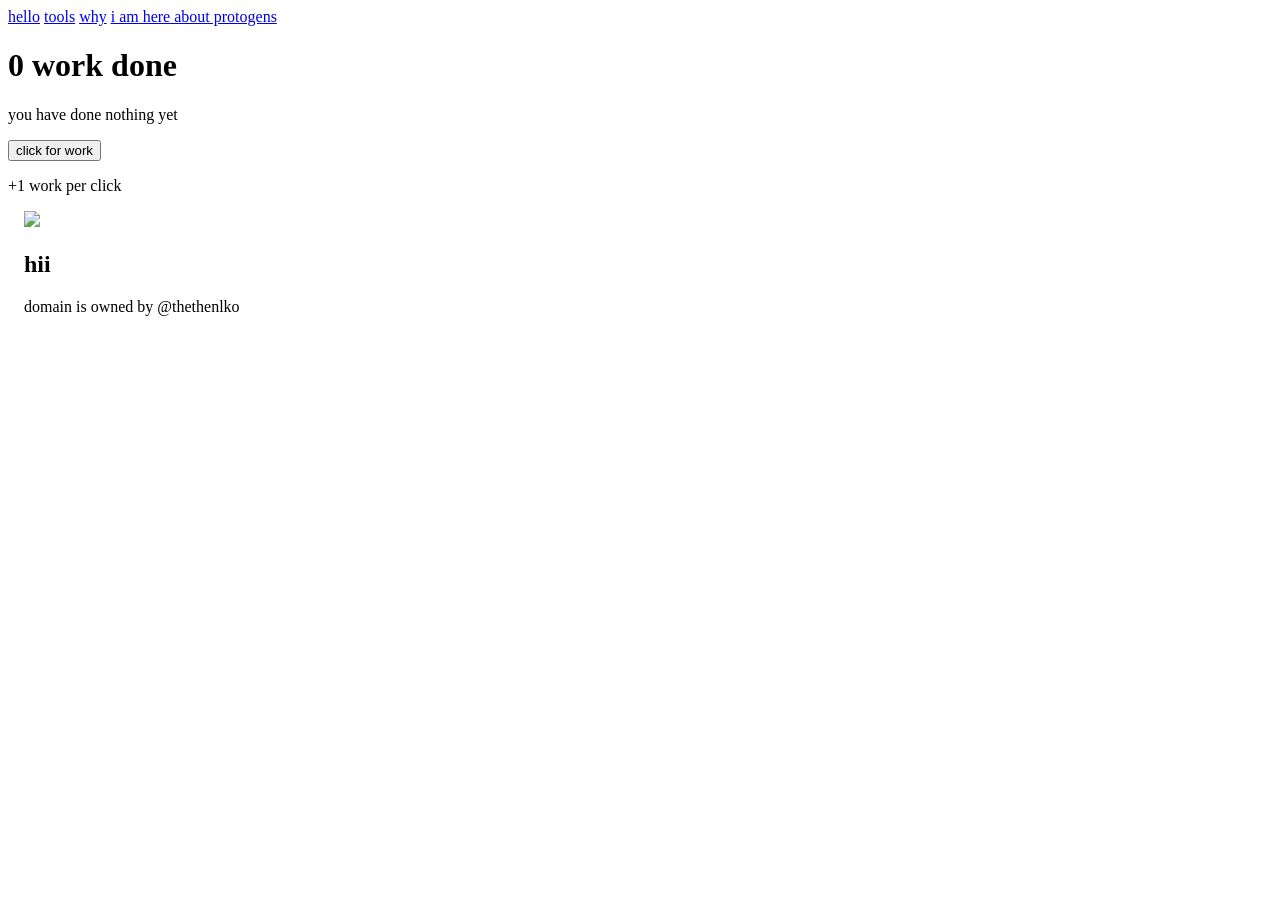
==== docs/work.html @ bd6df1bc "Create work.html" ====
<!DOCTYPE html>
<html>
<head>
  
<meta property="og:title" content="protogen.name">
<meta property="og:description" content="useless ahh website">
<meta property="og:image" content="https://protogen.name/imgs/protogenname.gif">
<meta property="og:url" content="https://protogen.name">
<meta property="og:type" content="website">

<meta name="viewport" content="width=device-width, initial-scale=1">
<link rel="stylesheet" href="/style.css">

</head>
<body>

<div class="topnav">
  <a class="active" href="/index.html">hello</a>
  <a href="/stuff/tools.html">tools</a>
  <a href="/stuff/why.html">why</a>
  <a href="/stuff/protogens.html">i am here about protogens</a>
</div>

<div class="clicker-container">
  <h1 id="workCounter">0 work done</h1>
  <p id="workStatus">you have done nothing yet</p>
  <button id="workButton" onclick="doWork()">click for work</button>
  <p id="workPerClick">+1 work per click</p>
</div>

<script>
  let workCount = 0;

  const statuses = [
    { threshold: 0, text: "you have done nothing yet" },
    { threshold: 10, text: "mildly productive" },
    { threshold: 50, text: "your boss is watching" },
    { threshold: 100, text: "certified work haver" },
    { threshold: 250, text: "workaholic behavior detected" },
    { threshold: 500, text: "please take a break" },
    { threshold: 1000, text: "you ARE the job now" }
  ];

  function doWork() {
    workCount++;
    document.getElementById("workCounter").textContent = workCount + " work done";

    let currentStatus = statuses[0].text;
    for (const s of statuses) {
      if (workCount >= s.threshold) currentStatus = s.text;
    }
    document.getElementById("workStatus").textContent = currentStatus;

    const btn = document.getElementById("workButton");
    btn.classList.remove("bounce");
    void btn.offsetWidth; // restart animation
    btn.classList.add("bounce");
  }
</script>

<div style="padding-left:16px">
  <img src="/imgs/protogenname.gif"> 
  <h2>hii</h2>
  <p>domain is owned by @thethenlko</p>
</div>

</body>
</html>
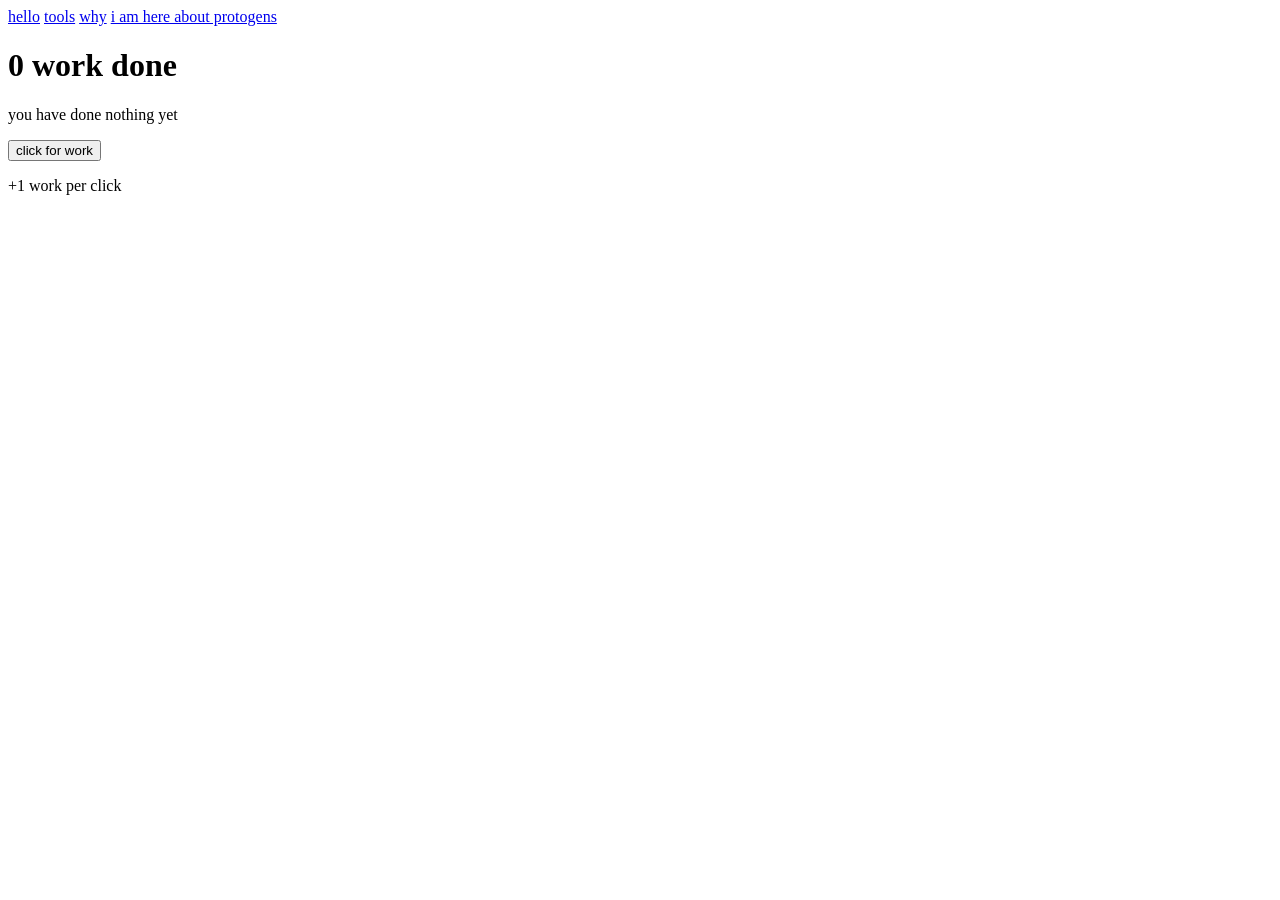
==== commit 9b636c34: "Remove protogenname section from work.html Removed unnecessary content related to protogenname." ====
--- a/docs/work.html
+++ b/docs/work.html
@@ -2,9 +2,8 @@
 <html>
 <head>
   
-<meta property="og:title" content="protogen.name">
-<meta property="og:description" content="useless ahh website">
-<meta property="og:image" content="https://protogen.name/imgs/protogenname.gif">
+<meta property="og:title" content="Работа Протогеном">
+<meta property="og:description" content="protogen.name/work - Работа мечта! Можете зарабатывать 50K-700K USD в месяц! Ознакомиться с работой можно в protogen.name/workrules">
 <meta property="og:url" content="https://protogen.name">
 <meta property="og:type" content="website">
 
@@ -58,11 +57,5 @@
   }
 </script>
 
-<div style="padding-left:16px">
-  <img src="/imgs/protogenname.gif"> 
-  <h2>hii</h2>
-  <p>domain is owned by @thethenlko</p>
-</div>
-
 </body>
 </html>
